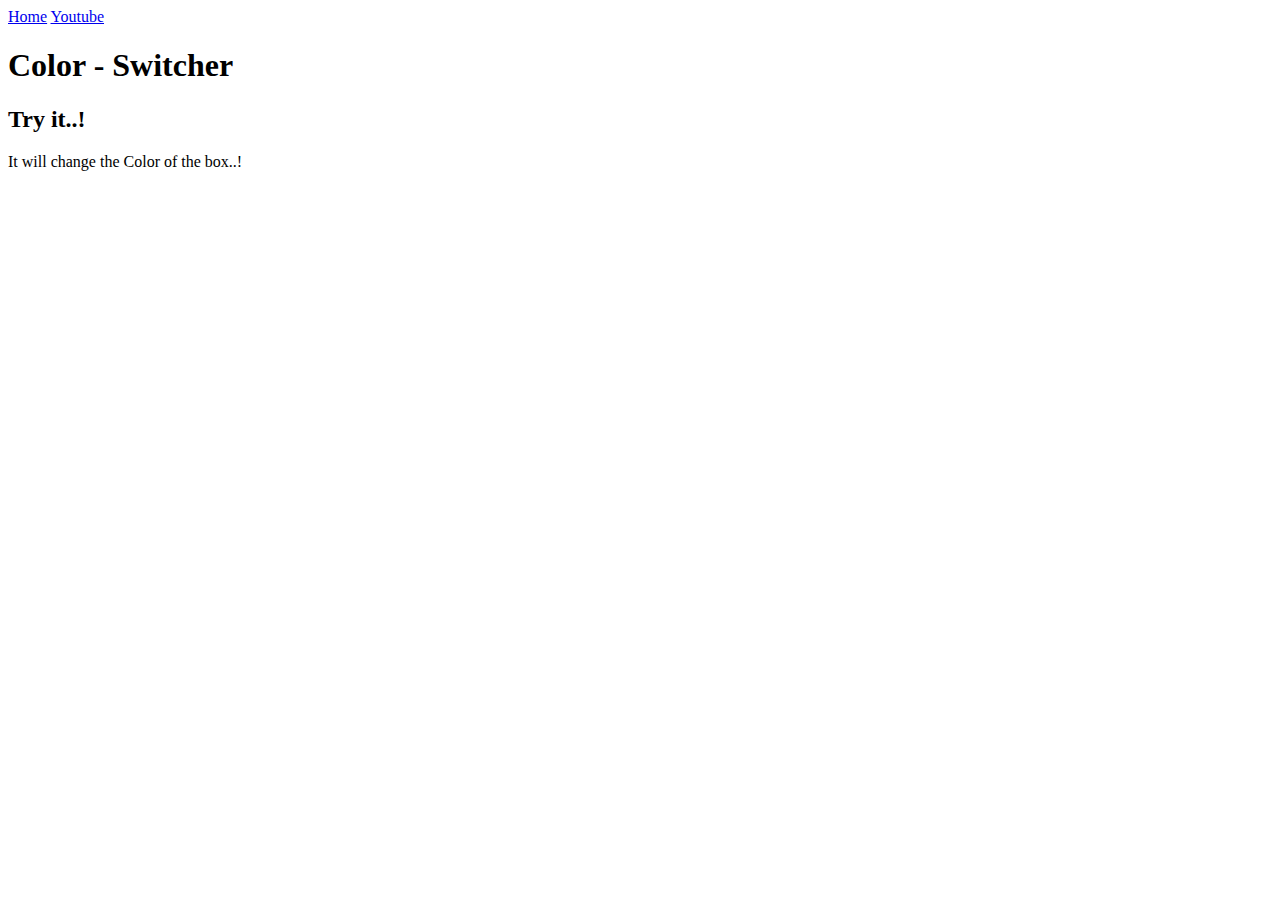
==== Project1/index.html @ 109545dd "Html file" ====
<!DOCTYPE html>
<html lang="en">
<head>
    <meta charset="UTF-8">
    <meta name="viewport" content="width=device-width, initial-scale=1.0">
    <title>Color Changer</title>
</head>
<body>
   <nav>
    <a href="/" aria-current="page">Home</a>
    <a target="_blank" href="youtube.com">Youtube</a>
   </nav> 
   <div class="canvas">
   </div>
   <h1>Color - Switcher</h1>
   <span class="button"></span>
   <span class="button"></span>
   <span class="button"></span>
   <span class="button"></span>
   <h2>
    Try it..!
   </h2>
   <span>It will change the Color of the box..!</span>
</body>
</html>
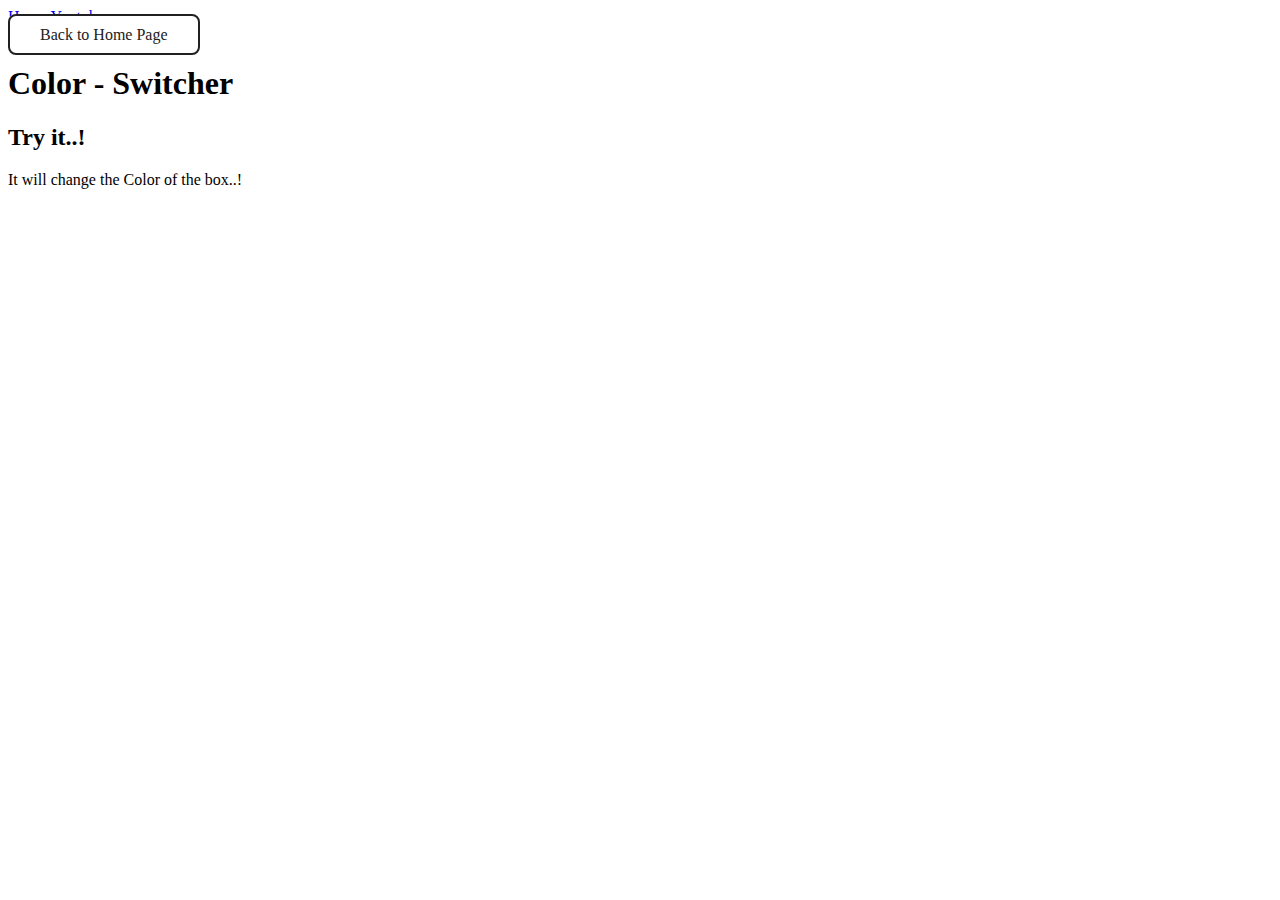
==== commit df1f770c: "Html page" ====
--- a/Project1/index.html
+++ b/Project1/index.html
@@ -3,6 +3,7 @@
 <head>
     <meta charset="UTF-8">
     <meta name="viewport" content="width=device-width, initial-scale=1.0">
+    <link rel="stylesheet" href="style.css">
     <title>Color Changer</title>
 </head>
 <body>
@@ -11,12 +12,23 @@
     <a target="_blank" href="youtube.com">Youtube</a>
    </nav> 
    <div class="canvas">
+    <a
+        style="
+          background-color: #fff;
+          padding: 10px 30px;
+          border-radius: 8px;
+          color: #212121;
+          text-decoration: none;
+          border: 2px solid #212121;
+        "
+        href="../index.html"
+        >Back to Home Page</a>
    </div>
    <h1>Color - Switcher</h1>
-   <span class="button"></span>
-   <span class="button"></span>
-   <span class="button"></span>
-   <span class="button"></span>
+   <span class="button" id="grey"></span>
+   <span class="button" id="red"></span>
+   <span class="button" id="yellow"></span>
+   <span class="button" id="purple"></span>
    <h2>
     Try it..!
    </h2>
